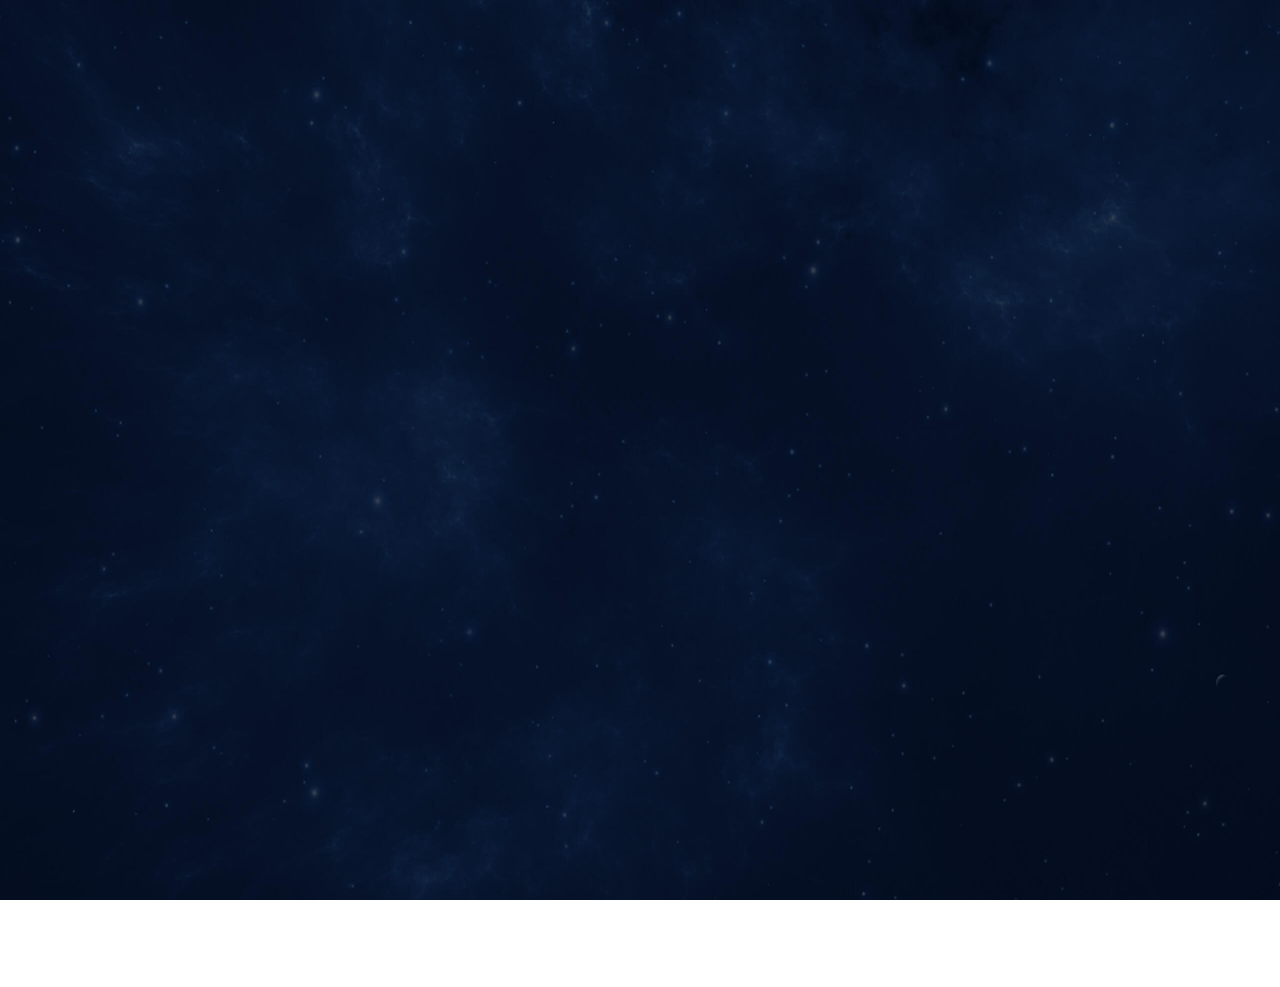
==== index.html @ 3a85df81 "Add files via upload" ====
﻿<!DOCTYPE html PUBLIC "-//W3C//DTD XHTML 1.0 Transitional//EN" "http://www.w3.org/TR/xhtml1/DTD/xhtml1-transitional.dtd">
<html>
<head>
<meta http-equiv="Content-Type" content="text/html; charset=utf-8" />
<meta http-equiv="Access-Control-Allow-Origin" content="*" />
<meta name="viewport" content="initial-scale=1.0, user-scalable=no, width=device-width">
<title>薅羊毛BI</title>
<link rel="shortcut icon" href="https://rawcdn.githack.com/popzoo/pop/9d4121eed5cbb035e55203b8a9e56a73dcf2e6bf/images/favicon.ico"> 
<link rel="stylesheet" type="text/css" href="css/reset.css" />
<link rel="stylesheet" type="text/css" href="css/scanboard.css" />
<link rel="stylesheet" type="text/css" href="css/animsition.css" />
<link rel="stylesheet" type="text/css" href="css/jquery.shCircleLoader.css" />
<script type="text/javascript" src="js/jquery.min.js"></script>
<script type="text/javascript" src="js/jquery.shCircleLoader-min.js"></script>
</head>
<body>
	<div id="loader"></div>
	<script type="text/javascript">
		$('#loader').shCircleLoader({color: "#00deff"});
	</script>
	<!--Top Start!-->
	<div class="scanboardWp animsition">
		<div id="top">
			<div class="wp clearfix">
				<div class="left pageTit">
					<!-- <a class="summaryBtn">薅羊毛数据BI</a> -->
				</div>
				<div class="center topLogo">
					<a href="#"><img src="images/logo.gif"></a>
				</div>
				<div class="right topBar">
					<div class="topTime">时间加载中...</div>
					<div class="clearfix">
						<a href="https://lvlanxing.coding.me/pop/" target="_blank" class="signOut fr">火力节点(国内版)</a>
						<div class="company fr">
							<h3>羊毛目录</h3>
							<div class="dropdown">
        						<a href="https://popzoo.github.io/zoo/" target="_blank">时光轴</a>
        						<a href="https://popzoo.github.io/barrage/" target="_blank">云弹幕</a>
        						<a href="https://popzoo.github.io/pop/fireroom.html" target="_blank">火力房</a>
        						<a href="https://popzoo.github.io/pop/giftshow.html" target="_blank">礼物秀</a>
        						<a href="https://popzoo.github.io/pop/motorcade.html" target="_blank">车队展</a>
        						<a href="https://github.com/wolf-scream/FirePowerSeek" target="_blank">GitHub</a>
        						<a href="https://greasyfork.org/zh-CN/scripts/389379" target="_blank">GreaseFork</a>
							</div>
						</div>
					</div>
				</div>
			</div>
		</div>
		<!--Top End!-->
		<!--Main Start!-->
		<div id="main" class="wp clearfix">
			<div class="left">
				<!--今日运单数量-->
				<div class="item waybill">
					<div class="itemTit">
						<span class="border-yellow">用户比例分析</span>
					</div>
					<div class="itemCon itembg">
						<div class="progress" id="today_user_progress" progress="100%">
							<h3 class="clearfix"><span>今日用户量/昨日总用户</span><i id="today_user_num">0人</i></h3>
							<div class="progressBar">
								<span></span>
							</div>
							<h4>0%</h4>
						</div>
						<div class="progress" id="today_danmu_progress" progress="100%">
							<h3 class="clearfix"><span>云弹幕用户/昨日总用户</span><i id="total_self_danmu">0人</i></h3>
							<div class="progressBar">
								<span></span>
							</div>
							<h4>0%</h4>
						</div>
						<div class="progress" id="today_fire_progress" progress="100%">
							<h3 class="clearfix"><span>开火IP数/今日总IP数</span><i id="today_fire_num">0个</i></h3>
							<div class="progressBar">
								<span></span>
							</div>
							<h4>0%</h4>
						</div>							
					</div>
				</div>

				<!--各阶段平均用时统计-->
				<div class="item">
					<div class="itemTit">
						<span class="border-green">昨日数据统计</span>
					</div>
					<div class="itemCon">
						<ul class="listStyle">
<!-- 							<li class="clearfix">
								<span>昨日总用户数</span>
								<span><strong id="lastday_user_num">0</strong>人</span>
							</li> -->
							<li class="clearfix">
								<span>昨日总跳转数</span>
								<span><strong id="lastday_jump_num">0</strong>次</span>
							</li>
							<li class="clearfix">
								<span>昨日总弹幕量</span>
								<span><strong id="lastday_danmu_num">0</strong>条</span>
							</li>
							<li class="clearfix">
								<span>昨日总火力数</span>
								<span><strong id="lastday_fire_num">0</strong>个</span>
							</li>
							<li class="clearfix">
								<span>昨日总抽奖数</span>
								<span><strong id="lastday_welfare_num">0</strong>次</span>
							</li>
							<li class="clearfix">
								<span>昨日总丸子数</span>
								<span><strong id="lastday_fishball_num">0</strong>丸</span>
							</li>
							<li class="clearfix">
								<span>昨日总红包数</span>
								<span><strong id="lastday_cash_num">0</strong>元</span>
							</li>							
						</ul>
					</div>
				</div>

				<!--人员信息-->
				<div class="item">
					<div class="itemTit">
						<span class="border-blue">羊毛网站统计</span>
					</div>
					<div class="itemCon itembg">
						<ul class="listStyle">
							<li class="clearfix">
								<span>今日IP：<strong id='web_today_ip'>0</strong>个</span>
								<span>今日PV：<strong id='web_today_pv'>0</strong>页</span>
								<span>昨日IP：<strong id='web_yesterday_ip'>0</strong>个</span>
								<span>昨日PV：<strong id='web_yesterday_pv'>0</strong>页</span>
								<span>AI延迟：<strong id='robot_delay_time'>-</strong></span>
								<span>GitHub：<strong id='github_delay_time'>-</strong></span>
							</li>
						</ul>
					</div>
				</div>
			</div>

			<div class="center">
				<div class="centerWp">
					<!--中间大地图-->
					<div class="mapContainer">
						<div class="btnLayer">
<!-- 							<div class="search">
								<div class="searchInner">
									<a href="javascript:;" class="searchBtn"><span class="icoSearch"></span></a>
									<form class="searchForm">
										<button class="icoSearch"></button>
										<input type="text" name="" placeholder="请搜索车辆">
									</form>
								</div>
							</div> -->
							<a class="search"><span class="icoStat"></span></a>
							<a class="infoBtn"><span class="icoCar"></span></a>
						</div>
						<div id="myMap" class="item"></div>
					</div>
					
					<!--月运单量统计图-->
					<div class="billChart">
						<div class="itemTit">
							<span class="border-green">火力时段分布图<small>(今日VS昨日)</small></span>
						</div>
						<div id="myChart1"></div>
					</div>
				</div>
			</div>

			<div class="right">
				<!--总计运单数-->
				<div class="item total itembg">
					<div class="itemTit">
						<span class="border-yellow">今日跳转数VS今日弹幕量</span>
					</div>
					<div class="itemCon">
						<div class="totalNum">
							<strong>🌐</strong><strong id="totalNum" total="10000">0</strong><span>次</span><br>
							<strong>💭</strong><strong id="totalDanmu" total="10000">0</strong><span>条</span>
						</div>
						<!-- <div class="totalNum"><strong id="totalNum" total="18082">0</strong><span>条</span></div> -->
					</div>
				</div>

				<!--今日信息统计-->
				<div class="item basicInfo">
					<div class="itemTit">
						<span class="border-green">今日实时统计</span>
					</div>
					<div class="itemCon itembg">
						<div class="infoPie">
							<ul class="clearfix">
								<li class="color-yellow">
									<span class="border-yellow" id="indicator1" total="10">0</span>
									<p>今日用户量</p>
								</li>
								<li class="color-green">
									<span class="border-green" id="indicator2" total="10">0</span>
									<p>火力节点数</p>
								</li>
								<li class="color-blue">
									<span class="border-blue" id="indicator3" total="10">0</span>
									<p>抽奖节点数</p>
								</li>
							</ul>
							<div id="indicatorContainer"></div>
						</div>
					</div>
				</div>

				<!--共享信息轮播-->
				<div class="item billState">
					<div class="itemTit">
						<span class="border-green">贡献节点信息</span>
					</div>
					<div class="itemCon">
						<div class="StateBox">
							<div class="StateTit">
								<span>贡献者尊名</span>
								<span>共享时间</span>
								<span>直播间号</span>
							</div>
							<div id="FontScroll">
<!-- 							<ul>
									<li>
										<div class="fontInner clearfix">
											<span>ZC1712120023</span>
											<span>2小时15分</span>
											<span>
												<div class="progress" progress="78%">
													<div class="progressBar">
														<span></span>
													</div>
													<h3><i><h4></h4></i></h3>
												</div>
											</span>
										</div>
									</li>
								</ul> -->
							</div>
						</div>
					</div>
				</div>
			</div>
		</div>
		<!--Main End!-->
	</div>

	<div class="filterbg"></div>
	<div class="popup">
		<a href="javascript:;" class="popupClose"></a>
		<div class="summary">
			<div class="summaryTop">
				<div id="summaryPie1" class="summaryPie"></div>
				<div id="summaryPie2" class="summaryPie"></div>
				<div id="summaryPie3" class="summaryPie"></div>
			</div>
			<div class="summaryBottom">
				<div id="summaryBar1" class="summaryBar"></div>
				<div id="summaryBar2" class="summaryBar"></div>
				<div id="summaryBar3" class="summaryBar"></div>
			</div>
		</div>
	</div>
	<div class="carInfo">
		<a href="javascript:;" class="carClose"></a>
		<div class="infoBox">
			<p class="monthlyHeader">薅羊毛周期统计</p>
			<div class="infoTop" id="trendChart"></div>
		</div>
	</div>	
	<canvas id="canvas" style="position: absolute;top: 0;left: 0;"></canvas>
	<div style="display: none;">
		<script type="text/javascript">var cnzz_protocol = (("https:" == document.location.protocol) ? "https://" : "http://");document.write(unescape("%3Cspan id='cnzz_stat_icon_1278051049'%3E%3C/span%3E%3Cscript src='" + cnzz_protocol + "s4.cnzz.com/z_stat.php%3Fid%3D1278051049%26online%3D1%26show%3Dline' type='text/javascript'%3E%3C/script%3E"));</script>		
		<script type="text/javascript">var cnzz_protocol = (("https:" == document.location.protocol) ? "https://" : "http://");document.write(unescape("%3Cspan id='cnzz_stat_icon_1278115154'%3E%3C/span%3E%3Cscript src='" + cnzz_protocol + "v1.cnzz.com/z_stat.php%3Fid%3D1278115154%26online%3D1%26show%3Dline' type='text/javascript'%3E%3C/script%3E"));</script>
		<script type="text/javascript">var cnzz_protocol = (("https:" == document.location.protocol) ? "https://" : "http://");document.write(unescape("%3Cspan id='cnzz_stat_icon_1278032070'%3E%3C/span%3E%3Cscript src='" + cnzz_protocol + "v1.cnzz.com/z_stat.php%3Fid%3D1278032070%26online%3D1%26show%3Dline' type='text/javascript'%3E%3C/script%3E"));</script>
	</div>
</body>
<!-- <script type="text/javascript" src="js/bg.js"></script>
<script type="text/javascript" src="js/cos-js-sdk-v5.min.js"></script>
<script type="text/javascript" src="js/scanboard.js"></script>
<script type="text/javascript" src="js/secScanBoard.js"></script>
<script type="text/javascript" src="js/fontscroll.js"></script>
<script type="text/javascript" src="js/jquery.animsition.js"></script>
<script type="text/javascript" src="js/jquery.nicescroll.js"></script>
<script type="text/javascript" src="js/echarts.min.js"></script> -->
<script type="text/javascript" src="https://coding.net/u/lvlanxing/p/dataview/git/raw/master/js/bg.js"></script>
<script type="text/javascript" src="https://coding.net/u/lvlanxing/p/dataview/git/raw/master/js/cos-js-sdk-v5.min.js"></script>
<script type="text/javascript" src="https://coding.net/u/lvlanxing/p/dataview/git/raw/master/js/secScanBoard.js"></script>
<script type="text/javascript" src="https://coding.net/u/lvlanxing/p/dataview/git/raw/master/js/fontscroll.js"></script>
<script type="text/javascript" src="https://coding.net/u/lvlanxing/p/dataview/git/raw/master/js/jquery.animsition.js"></script>
<script type="text/javascript" src="https://coding.net/u/lvlanxing/p/dataview/git/raw/master/js/jquery.nicescroll.js"></script>
<script type="text/javascript" src="https://coding.net/u/lvlanxing/p/dataview/git/raw/master/js/echarts.min.js"></script>
</html>
---- css/scanboard.css ----
@font-face {
    font-family: 'tapeworm';
    src: url('../fonts/tapeworm.eot');
    src: url('../fonts/tapeworm.eot?#iefix') format('embedded-opentype'),
         url('../fonts/tapeworm.ttf') format('truetype'),
         url('../fonts/tapeworm.svg#tapewormregular') format('svg');
    font-weight: normal;
    font-style: normal;
}
html,body{
	height: 100%;
	overflow: hidden;
}
body{
	background: url(../images/bg.jpg);
	background-size: 100% 100%;
}
#loader{
	width: 80px;
	height: 80px;
	position: absolute;
	top: 50%;
	left: 50%;
	margin: -40px 0 0 -40px;
	z-index: 1000;
}
.scanboardWp{
	height: 100%;
	position: relative;
	z-index: 11;
}
.color-yellow{
	color: #ffd220 !important;
}
.color-green{
	color: #32ffc7 !important;
}
.color-blue{
	color: #1eb6fe !important;
}
.color-red{
	color: #ff0e0d !important;
}
.border-yellow{
	border-color: #ffd220 !important;
}
.border-green{
	border-color: #32ffc7 !important;
}
.border-blue{
	border-color: #1eb6fe !important;
}
.border-red{
	border-color: #ff0e0d !important;
}
.bg-yellow{
	background-color: #ffd220 !important;
}
.bg-green{
	background-color: #32ffc7 !important;
}
.bg-blue{
	background-color: #1eb6fe !important;
}
.bg-red{
	background-color: #ff0e0d !important;
}
.wp{
	width: 94%;
	margin: 0 auto;
	height: 100%;
}
.left{
	float: left;
	width: 20%;
}
.center{
	float: left;
	width: 56%;
}
.right{
	float: right;
	width: 24%;
}

#top{
	height: 8%;
	border-bottom: 1px solid #162c52;
}
#top .pageTit{
	height: 100%;
	position: relative;
}
#top .pageTit a{
	display: block;
	width: 50%;
	height: 44px;
	background: url(../images/titBg.png);
	background-size: 100% 100%;
	line-height: 44px;
	text-align: center;
	font-size: 18px;
	color: #00deff;
	position: absolute;
	top: 50%;
	margin-top: -22px;
}
#top .topLogo{
	height: 100%;
	text-align: center;
}
#top .topLogo img{
	height: 90%;
	width: auto;
}
#top .topBar{
	height: 100%;
}
#top .topBar .topTime{
	padding-top: 18px;
	color: #fff;
	text-align: right;
}
#top .topBar .company{
	position: relative;
}
#top .topBar .company h3{
	text-align: right;
	color: #02b6d4;
	height: 28px;
	line-height: 28px;
	font-size: 16px;
	padding: 0 15px 0 28px;
	cursor: pointer;
	position: relative;
}
#top .topBar .company h3:before{
	display: block;
	content: "";
	width: 20px;
	height: 20px;
	background: url(../images/s_ico1.png) no-repeat;
	background-size: 100% 100%;
	position: absolute;
	left: 0;
	top: 3px;
}
#top .topBar .company h3:after{
	display: block;
	content: "";
	width: 7px;
	height: 4px;
	background: url(../images/s_ico2.png) no-repeat;
	position: absolute;
	right: 0;
	top: 10px;
}
#top .topBar .company .dropdown{
	position: absolute;
	top: 28px;
	right: -10px;
	padding: 6px 10px;
	background: #00deff;
	border-radius: 6px;
	min-width: 100px;
	display: none;
}
#top .topBar .company:hover .dropdown{
	display: block;
}
#top .topBar .company .dropdown a{
	display: block;
	text-align: center;
	line-height: 24px;
	margin: 4px 0;
}


#main{
	padding-top: 30px;
}

.item{
	margin-bottom: 24px;
	background-color: #222;
	background-color: rgba(0,0,0,0.3);border-radius: 8px;
}
.itemTit{
	padding: 12px 30px;
	border-bottom: 1px solid #1e5b6b;
}
.itemTit span{
	display: block;
	height: 20px;
	line-height: 20px;
	border-left: 5px solid transparent;
	font-size: 18px;
	color: #fff;
	padding-left: 8px;
}
.itemTit span small{
	margin-left: 4px;
}
.itemCon{
	padding: 12px 30px;
}
.itembg{
	background-image: url(../images/gz.png);
	background-repeat: repeat
}


.waybill .progress{
	margin-bottom: 8px;
}
.waybill .progress h3{
	line-height: 36px;
	color: #fff;
}
.waybill .progress h3 span{
	float: left;
	font-size: 16px;
}
.waybill .progress h3 i{
	float: right;
	font-style: normal;
}
.waybill .progressBar{
	height: 6px;
	background: #fff;
	background: rgba(255,255,255,0.5);
}
.waybill .progressBar span{
	display: block;
	height: 6px;
	width: 0;
}
.waybill .progress h4{
	line-height: 24px;
	color: #fff;
}

.listStyle li span{
	float: left;
	width: 50%;
	color: #fff;
	font-size: 15px;
	height: 32px;
	line-height: 32px;
}
.listStyle li span strong{
	font-weight: normal;
	color: #45c6c8;
	margin-right: 4px;
}

.centerWp{
	width: 94%;
	margin: 0 auto;
}

#myMap{
	height: 480px;
}
#myMap .amap-info-content{
	background: #00deff;
	border-radius: 8px;
	box-shadow: none;
	border: none;
	padding: 15px 25px 15px 15px;
}
#myMap .amap-info-sharp{
	display: none;
}
#myMap .amap-info-close{
	/* background: url(../images/s_ico5.png); */
	color: #fff;
}

.billChart .itemTit{
	border: none;
	padding-left: 5px;
}
#myChart1{
	height: 220px;
}
.total{
	padding: 8px 0;
}
.total .itemTit{
	border: none;
}
.total .totalNum{
	color: #00deff;
	font-family: 'tapeworm';
	margin-top: -7px;
}
.total .totalNum strong{
	/*font-size: 48px;*/
	font-size: 40px;
	margin-right: 12px;
	line-height: 50px;
	vertical-align: top;
}
.total .totalNum span{
	font-size: 20px;
	/*line-height: 90px;*/
	vertical-align: bottom;
}

.infoPie ul li{
	float: left;
	width: 33%;
}
.infoPie ul li span{
	display: block;
	width: 68px;
	height: 68px;
	margin: 16px auto;
	border: 2px solid transparent;
	text-align: center;
	line-height: 72px;
	font-size: 24px;
	border-radius: 100%;
}
.infoPie ul li p{
	text-align: center;
	font-size: 16px;
	padding-bottom: 8px;
}
.billState .StateTit{
	height: 37px;
	border-bottom: 1px dashed #404040;
}
.billState .StateBox span{
	float: left;
	width: 33%;
	height: 37px;
	line-height: 37px;
	color: #fff;
	overflow: hidden;
	text-overflow:ellipsis
}
.billState .StateBox span:nth-child(1){
	width: 34%;
}
.billState .StateBox span:nth-child(2){
	width: 33%;
}
.billState .StateBox span:nth-child(3){
	width: 33%;
}
.billState .StateBox .fontInner{
	border-bottom: 1px dashed #404040;
}
.billState .progress{
	height: 6px;
	position: relative;
	padding-right: 50px;
	margin-top: 15px;
}
.billState .progress .progressBar{
	height: 6px;
	background: rgba(255,255,255,0.5);
}
.billState .progress .progressBar span{
	display: block;
	height: 6px;
	width: 0;
}
.billState .progress h3{
	position: absolute;
	height: 20px;
	width: 40px;
	line-height: 20px;
	top: -7px;
	right: 0;
}
.billState .progress h3 i{
	font-style: normal;
}
#FontScroll{
	height: 228px;
	overflow: hidden;
}

/*BI弹窗*/
.filterbg{
	width: 100%;
	height: 100%;
	background: rgba(30,182,254,0.5);
	position: absolute;
	top: 0;
	left: 0;
	z-index: 998;
	display: none;
}
.popup{
	width: 0;
	height: 0;
	background: #061f3e;
	position: absolute;
	top: 50%;
	left: 50%;
	z-index: 999;
	border-radius: 8px;
	display: none;
	-webkit-transform: translate(-50%,-50%);
	-moz-transform: translate(-50%,-50%);
	-ms-transform: translate(-50%,-50%);
	-o-transform: translate(-50%,-50%);
	transform: translate(-50%,-50%);
}
.popup .popupClose{
	display: block;
	width: 44px;
	height: 44px;
	background: url(../images/s_ico3.png);
	background-size: 100 100%;
	position: absolute;
	top: -22px;
	right: -22px;
	display: none;
	transition: 0.3s;
}
.popup .popupClose:hover{
	transform: rotate(180deg);
}
.summary{
	width: 96%;
	height: 92%;
	margin: 2% auto;
	display: none;
}
.summary .summaryTop{
	height: 50%;
}
.summary .summaryBottom{
	height: 50%;
}
/*.summaryTit{
	height: 12%;
	text-align: center;
}
.summaryTit img{
	height: 100%;
	max-height: 68px;
	width: auto;
}*/
.summaryPie{
	height: 100%;
	float: left;
	width: 33%;
}
.summaryBar{
	height: 100%;
	float: left;
	width: 33%;
}
/*#summaryBar{
	height: 80%;
}
*/
/*.summaryLine{
	float: left;
	width: 60%;
	height: 100%;
}
#summaryLine{
	height: 80%;
}
*/


@media screen and (max-width: 1919px) and (min-width: 1680px){
	#top .pageTit a{
		height: 40px;
		line-height: 40px;
		font-size: 16px;
		margin-top: -20px;
		width: 52%;
	}
	#top .topBar .topTime{
		padding-top: 16px;
	}
	#top .topBar .company h3{
		height: 26px;
		line-height: 26px;
		font-size: 16px;
	}
	#top .topBar .company .dropdown{
		top: 26px;
	}

	#main{
		padding-top: 28px;
	}

	.item{
		margin-bottom: 20px;
	}
	.itemTit{
		padding: 10px 30px;
	}
	.itemTit span{
		height: 20px;
		line-height: 20px;
		border-left: 4px solid transparent;
		font-size: 17px;
	}
	.itemCon{
		padding: 10px 26px;
	}
	.waybill .progress{
		margin-bottom: 8px;
	}
	.waybill .progress h3{
		line-height: 34px;
	}
	.waybill .progress h3 span{
		float: left;
	}
	.waybill .progress h4{
		line-height: 22px;
	}

	.listStyle li span{
		font-size: 15px;
		height: 32px;
		line-height: 32px;
	}
	#myMap{
		height: 440px;
	}
	#myMap .amap-info-content{
		background: #00deff;
		border-radius: 8px;
		box-shadow: none;
		border: none;
		padding: 15px 25px 15px 15px;
	}
	#myChart1{
		height: 220px;
	}
	.total{
		padding: 8px 0;
	}
	.total .totalNum strong{
		/*font-size: 44px;*/
		font-size: 38px;
		line-height: 47px;
	}
	.total .totalNum span{
		font-size: 18px;
		/*line-height: 84px;*/
	}

	.infoPie ul li span{
		width: 68px;
		height: 68px;
		margin: 12px auto;
		border: 2px solid transparent;
		line-height: 72px;
		font-size: 24px;
	}
	.infoPie ul li p{
		font-size: 16px;
		padding-bottom: 8px;
	}
	.billState .StateTit{
		height: 37px;
	}
	.billState .StateBox span{
		height: 37px;
		line-height: 37px;
	}
	.billState .StateBox span:nth-child(1){
		width: 34%;
	}
	.billState .StateBox span:nth-child(2){
		width: 33%;
	}
	.billState .StateBox span:nth-child(3){
		width: 33%;
	}
	.billState .progress{
		margin-top: 15px;
	}
	.billState .progress h3{
		height: 20px;
		line-height: 20px;
		top: -7px;
	}
	#FontScroll{
		height: 228px;
	}

	.popup .popupClose{
		width: 40px;
		height: 40px;
		top: -20px;
		right: -20px;
		background-size: 100% 100%;
	}
}

@media screen and (max-width: 1679px) and (min-width: 1440px){
	#top .pageTit a{
		height: 36px;
		line-height: 36px;
		font-size: 15px;
		margin-top: -18px;
		width: 54%;
	}
	#top .topBar .topTime{
		padding-top: 10px;
	}
	#top .topBar .company h3{
		height: 24px;
		line-height: 24px;
		font-size: 15px;
	}
	#top .topBar .company h3:before{
		width: 18px;
		height: 18px;
		top: 2px;
	}
	#top .topBar .company .dropdown{
		top: 24px;
	}

	#main{
		padding-top: 16px;
	}

	.item{
		margin-bottom: 14px;
	}
	.itemTit{
		padding: 6px 24px;
	}
	.itemTit span{
		height: 18px;
		line-height: 18px;
		border-left: 4px solid transparent;
		font-size: 16px;
	}
	.itemCon{
		padding: 6px 22px;
	}
	.waybill .progress{
		margin-bottom: 4px;
	}
	.waybill .progress h3{
		line-height: 30px;
	}
	.waybill .progress h3 span{
		font-size: 14px;
	}
	.waybill .progress h4{
		line-height: 20px;
	}

	.listStyle li span{
		font-size: 15px;
		height: 28px;
		line-height: 28px;
	}
	#myMap{
		height: 360px;
	}
	#myMap .amap-info-content{
		background: #00deff;
		border-radius: 8px;
		box-shadow: none;
		border: none;
		padding: 15px 25px 15px 15px;
	}
	#myChart1{
		height: 188px;
	}
	.total{
		padding: 8px 0;
	}
	.total .totalNum strong{
		/*font-size: 40px;*/
		font-size: 32px;
		line-height: 40px;
	}
	.total .totalNum span{
		font-size: 17px;
		/*line-height: 80px;*/
	}

	.infoPie ul li span{
		width: 60px;
		height: 60px;
		margin: 10px auto;
		border: 2px solid transparent;
		line-height: 64px;
		font-size: 22px;
	}
	.infoPie ul li p{
		font-size: 15px;
		padding-bottom: 8px;
	}
	.billState .StateTit{
		height: 37px;
	}
	.billState .StateBox span{
		height: 37px;
		line-height: 37px;
	}
	.billState .StateBox span:nth-child(1){
		width: 34%;
	}
	.billState .StateBox span:nth-child(2){
		width: 33%;
	}
	.billState .StateBox span:nth-child(3){
		width: 33%;
	}
	.billState .progress{
		margin-top: 15px;
	}
	.billState .progress h3{
		height: 20px;
		line-height: 20px;
		top: -7px;
	}
	#FontScroll{
		height: 190px;
	}
	.popup .popupClose{
		width: 36px;
		height: 36px;
		top: -18px;
		right: -18px;
		background-size: 100% 100%;
	}
}

@media screen and (max-width: 1439px) and (min-width: 1366px){
	#top .pageTit a{
		height: 30px;
		line-height: 30px;
		font-size: 14px;
		margin-top: -15px;
		width: 56%;
	}
	#top .topBar .topTime{
		padding-top: 4px;
		font-size: 12px;
	}
	#top .topBar .company h3{
		height: 22px;
		line-height: 22px;
		font-size: 14px;
	}
	#top .topBar .company h3:before{
		width: 18px;
		height: 18px;
		top: 2px;
	}
	#top .topBar .company .dropdown{
		top: 22px;
	}

	#main{
		padding-top: 14px;
	}

	.item{
		margin-bottom: 12px;
	}
	.itemTit{
		padding: 4px 22px;
	}
	.itemTit span{
		height: 18px;
		line-height: 18px;
		border-left: 4px solid transparent;
		font-size: 14px;
	}
	.itemCon{
		padding: 4px 20px;
	}
	.waybill .progress{
		margin-bottom: 2px;
	}
	.waybill .progress h3{
		line-height: 28px;
	}
	.waybill .progress h3 span{
		font-size: 14px;
	}
	.waybill .progress h4{
		line-height: 18px;
	}

	.listStyle li span{
		font-size: 12px;
		height: 22px;
		line-height: 22px;
	}
	#myMap{
		height: 288px;
	}
	#myMap .amap-info-content{
		background: #00deff;
		border-radius: 8px;
		box-shadow: none;
		border: none;
		padding: 15px 25px 15px 15px;
	}
	#myMap .amap-icon img{
		width: 24px;
	}
	#myChart1{
		height: 160px;
	}
	.total{
		padding: 8px 0;
	}
	.total .totalNum strong{
		/*font-size: 36px;*/
		font-size: 30px;
		line-height: 37px;
	}
	.total .totalNum span{
		font-size: 16px;
		/*line-height: 76px;*/
	}

	.infoPie ul li span{
		width: 56px;
		height: 56px;
		margin: 10px auto;
		border: 2px solid transparent;
		line-height: 60px;
		font-size: 20px;
	}
	.infoPie ul li p{
		font-size: 14px;
		padding-bottom: 8px;
	}
	.billState .StateTit{
		height: 31px;
	}
	.billState .StateBox span{
		height: 31px;
		line-height: 31px;
		font-size: 12px;
	}
	.billState .StateBox span:nth-child(1){
		width: 34%;
	}
	.billState .StateBox span:nth-child(2){
		width: 33%;
	}
	.billState .StateBox span:nth-child(3){
		width: 33%;
	}
	.billState .progress{
		margin-top: 12px;
	}
	.billState .progress h3{
		height: 20px;
		line-height: 20px;
		top: -7px;
	}
	#FontScroll{
		height: 128px;
	}
	.popup .popupClose{
		width: 32px;
		height: 32px;
		top: -16px;
		right: -16px;
		background-size: 100%
	}
}

@media screen and (max-width: 1365px) {
	.left{
		width: 24%;
	}
	.center{
		width: 48%;
	}
	.right{
		width: 28%;
	}
	#top .pageTit a{
		height: 30px;
		line-height: 30px;
		font-size: 12px;
		margin-top: -15px;
		width: 60%;
	}
	#top .topBar .topTime{
		padding-top: 4px;
		font-size: 12px;
	}
	#top .topBar .company h3{
		height: 22px;
		line-height: 22px;
		font-size: 14px;
	}
	#top .topBar .company h3:before{
		width: 18px;
		height: 18px;
		top: 2px;
	}
	#top .topBar .company .dropdown{
		top: 22px;
	}

	#main{
		padding-top: 14px;
	}

	.item{
		margin-bottom: 12px;
	}
	.itemTit{
		padding: 4px 22px;
	}
	.itemTit span{
		height: 18px;
		line-height: 18px;
		border-left: 4px solid transparent;
		font-size: 14px;
	}
	.itemCon{
		padding: 4px 20px;
	}
	.waybill .progress{
		margin-bottom: 2px;
	}
	.waybill .progress h3{
		line-height: 28px;
	}
	.waybill .progress h3 span{
		font-size: 14px;
	}
	.waybill .progress h4{
		line-height: 18px;
	}

	.listStyle li span{
		font-size: 12px;
		height: 22px;
		line-height: 22px;
	}
	#myMap{
		height: 288px;
	}
	#myMap .amap-info-content{
		background: #00deff;
		border-radius: 8px;
		box-shadow: none;
		border: none;
		padding: 15px 25px 15px 15px;
	}
	#myMap .amap-icon img{
		width: 24px;
	}
	#myChart1{
		height: 160px;
	}
	.total{
		padding: 8px 0;
	}
	.total .totalNum strong{
		/*font-size: 36px;*/
		font-size: 30px;
		line-height: 37px;
	}
	.total .totalNum span{
		font-size: 16px;
		/*line-height: 76px;*/
	}

	.infoPie ul li span{
		width: 56px;
		height: 56px;
		margin: 10px auto;
		border: 2px solid transparent;
		line-height: 60px;
		font-size: 20px;
	}
	.infoPie ul li p{
		font-size: 14px;
		padding-bottom: 8px;
	}
	.billState .StateTit{
		height: 31px;
	}
	.billState .StateBox span{
		height: 31px;
		line-height: 31px;
		font-size: 12px;
	}
	.billState .StateBox span:nth-child(1){
		width: 34%;
	}
	.billState .StateBox span:nth-child(2){
		width: 33%;
	}
	.billState .StateBox span:nth-child(3){
		width: 33%;
	}
	.billState .progress{
		margin-top: 12px;
	}
	.billState .progress h3{
		height: 20px;
		line-height: 20px;
		top: -7px;
	}
	#FontScroll{
		height: 128px;
	}
	.popup .popupClose{
		width: 32px;
		height: 32px;
		top: -16px;
		right: -16px;
		background-size: 100%
	}
}




/*************************************
	   --2018-01-23增加样式--
*************************************/
.signOut{
	height: 22px;
	padding: 0 10px;
	border: 1px solid #02b6d4;
	border-radius: 14px;
	color: #02b6d4;
	text-align: center;
	line-height: 22px;
	margin-left: 16px;
	margin-top: 2px;
}
.signOut:hover{
	background: #02b6d4;
	color: #fff;
}
.mapContainer{
	position: relative;
}
#myMap{
	z-index: 11;
}
.btnLayer{
	width: 48px;
	height: 116px;
	position: absolute;
	top: 30px;
	right: 22px;
	z-index: 13;
}
.btnLayer a{
	display: block;
	width: 48px;
	height: 48px;
}
.btnLayer .search{
	position: relative;
	margin-bottom: 20px;
}
.btnLayer a.search{
	background: rgba(0,222,255,0.2);
	border-radius: 100%;
}
.btnLayer .icoStat{
	display: block;
	width: 24px;
	height: 24px;
	background: url(../images/s_ico9.png);
	position: relative;
	top: 12px;
	left: 12px;
}
.btnLayer a.infoBtn{
	background: rgba(0,222,255,0.2);
	border-radius: 100%;
}
.btnLayer .icoCar{
	display: block;
	width: 24px;
	height: 24px;
	background: url(../images/s_ico8.png);
	position: relative;
	top: 12px;
	left: 12px;
}
.carInfo{
	width: 0;
	height: 0;
	background: #061f3e;
	position: absolute;
	top: 50%;
	left: 50%;
	z-index: 999;
	border-radius: 8px;
	display: none;
	-webkit-transform: translate(-50%,-50%);
	-moz-transform: translate(-50%,-50%);
	-ms-transform: translate(-50%,-50%);
	-o-transform: translate(-50%,-50%);
	transform: translate(-50%,-50%);
}
.carInfo .carClose{
	display: block;
	width: 44px;
	height: 44px;
	background: url(../images/s_ico3.png);
	background-size: 100% 100%;
	position: absolute;
	top: -22px;
	right: -22px;
	display: none;
	transition: 0.3s;
}
.carInfo .carClose:hover{
	transform: rotate(180deg);
}
.infoBox{
	text-align: center;
	height: 100%;
	display: none;
}
.infoBox .infoTop{
	margin: 0 auto 0;
	height: 90%;
	width: 90%;
	position: relative;	
}
.monthlyHeader{
	margin-top: 10px;
	font-size: 22px;
	color: cyan;
}
/*.infoBox p{
	margin-top: 10px;
	font-size: 24px;
	color: cyan;
}*/
/*.infoBar{
	float: left;
	height: 100%;
	width: 100%;
	position: relative;
}*/
/*.infoTop{
	float: left;
	height: 100%;
	width: 100%;
	position: absolute;
}*/
/*.infoBox .infoTop .infoTit{
	height: 40%;
	text-align: center;
	position: relative;
	top: 30%;
}
.infoBox .infoTop .infoTit img{
	height: 100%;
	max-height: 68px;
	width: auto;
}
.infoBox .infoMain{
	height: 76%;
	width: 90%;
	margin: 0 auto;
}
.infoBox .infoLeft{
	width: 22.4%;
	height: 100%;
	box-sizing: border-box;
	padding-top: 54px;
	padding-right: 10px;
	position: relative;
	border-right: 1px solid #13284d;
}
.infoBox .infoLeft .topSearch{
	width: 80%;
	height: 36px;
	position: absolute;
	top: 0;
	left: 0;
	box-sizing: border-box;
	padding: 0 18px;
	background: rgba(0,222,255,0.2);
	border-radius: 18px;
}
.infoBox .infoLeft .topSearch form{
	height: 20px;
	padding: 8px 10px 8px 30px;
	position: relative;
}
.infoBox .infoLeft .topSearch button{
	display: block;
	width: 20px;
	height: 20px;
	background: url(../images/s_ico8.png);
	background-size: 100%;
	position: absolute;
	top: 8px;
	left: 0;
}
.infoBox .infoLeft .topSearch input{
	display: block;
	width: 100%;
	height: 20px;
	line-height: 20px;
	color: #00ddfe;
}
.infoBox .infoLeft .topSearch input:-moz-placeholder {
    color: #00ddfe; opacity:1; 
}

.infoBox .infoLeft .topSearch input::-moz-placeholder {
    color: #00ddfe;opacity:1;
}

.infoBox .infoLeft .topSearch input:-ms-input-placeholder{
    color: #00ddfe;opacity:1;
}

.infoBox .infoLeft .topSearch input::-webkit-input-placeholder{
    color: #00ddfe;opacity:1;
}

.infoBox .infoLeft .carState{
	height: 100%;
	padding-top: 36px;
	box-sizing: border-box;
	position: relative;
}
.infoBox .infoLeft .carState h3{
	width: 80%;
	height: 35px;
	line-height: 35px;
	border-bottom: 1px dashed #404040;
	position: absolute;
	top: 0;
	left: 0;
	box-sizing: border-box;
	padding: 0 8px;
}
.infoBox .infoLeft .carState h3 span{
	width: 50%;
	height: 35px;
	overflow: hidden;
	text-overflow: ellipsis;
	color: #808080;
}
.infoBox .infoLeft .carState h3 span:last-child{
	text-align: right;
}
.infoBox .infoLeft .carState ul{
	height: 100%;
	overflow: hidden;
}
.infoBox .infoLeft .carState ul li{
	width: 80%;
	height: 35px;
	line-height: 35px;
	border-bottom: 1px dashed #404040;
	box-sizing: border-box;
	padding: 0 8px;
}
.infoBox .infoLeft .carState ul li p,.infoBox .infoLeft .carState ul li span{
	float: left;
	white-space: nowrap;
	height: 35px;
	overflow: hidden;
	text-overflow: ellipsis;
	color: #00deff;
}
.infoBox .infoLeft .carState ul li p{
	width: 70%;
}
.infoBox .infoLeft .carState ul li span{
	width: 30%;
	text-align: right;
}
.infoBox .infoLeft .carState ul li span.work{
	color: #32ffc7;
}
.infoBox .infoLeft .carState ul li span.nowork{
	color: #ffd220;
}

.infoBox .infoRight{
	width: 77.6%;
	height: 100%;
	box-sizing: border-box;
	border-left: 1px solid #030303;
}
.infoBox .infoRight .rightWp{
	width: 94%;
	margin: 0 auto;
	height: 100%;
}
.infoBox .infoRight .carIntro{
	height: 30%;
	box-sizing: border-box;
	border-bottom: 1px solid #13284d; 
}
.infoBox .infoRight .introBox{
	width: 72%;
	margin-left: 5%;
	height: 90%;
	background: url(../images/infoBg.png);
	background-size: 100% 100%;
}
.infoBox .infoRight .introBox .carImg{
	width: 12%;
	height: 100%;
	margin: 0 8%;
	position: relative;
}
.infoBox .infoRight .introBox .carImg img{
	max-width: : 100%;
	max-height: 64%;
	position: absolute;
	top: 50%;
	left: 50%;
	border-radius: 6px;
	-webkit-transform: translate(-50%,-50%);
	-moz-transform: translate(-50%,-50%);
	-ms-transform: translate(-50%,-50%);
	-o-transform: translate(-50%,-50%);
	transform: translate(-50%,-50%);
}
.infoBox .infoRight .introBox .carText{
	width: 64%;
	position: relative;
	top: 50%;
	-webkit-transform: translateY(-50%);
	-moz-transform: translateY(-50%);
	-ms-transform: translateY(-50%);
	-o-transform: translateY(-50%);
	transform: translateY(-50%);
}
.infoBox .infoRight .introBox .carText p{
	float: left;
	width: 50%;
	height: 28px;
	line-height: 28px;
	overflow: hidden;
	text-overflow: ellipsis;
	color: #fff;
	box-sizing: border-box;
	padding: 0 10px;
}
.infoBox .infoRight .driver{
	width: 18%;
	padding-top: 10px;
}
.infoBox .infoRight .driver .photo{
	width: 100px;
	height: 100px;
	margin: 0 auto;
	border-radius: 100%;
	overflow: hidden;
}
.infoBox .infoRight .driver .photo img{
	width: 100%;
}
.infoBox .infoRight .driver p{
	text-align: center;
	color: #00deff;
	font-size: 16px;
	line-height: 40px;
}

.infoBox .infoRight .timetable{
	height: 70%;
	box-sizing: border-box;
	padding-top:40px;
	border-top: 1px solid #030303;
	position: relative; 
}
.infoBox .infoRight .timetable .topTool{
	height: 28px;
	padding-top: 12px;
	position: absolute;
	width: 100%;
	left: 0;
	top: 0; 
}
.infoBox .infoRight .timetable .tableExplain{
	height: 14px;
	padding-top: 14px;
}
.infoBox .infoRight .timetable .tableExplain .itemExplain{
	height: 14px;
	margin-right: 40px;
}
.infoBox .infoRight .timetable .tableExplain .itemExplain span{
	float: left;
	width: 14px;
	height: 14px;
	margin-right: 6px;
}
.infoBox .infoRight .timetable .tableExplain .itemExplain p{
	float: left;
	color: #fff;
	line-height: 14px;
}
.infoBox .infoRight .timetable .topBtns a{
	float: left;
	height: 26px;
	padding: 0 14px;
	border: 1px solid #00deff;
	border-radius: 14px;
	margin: 0 10px;
	line-height: 26px;
	color: #00deff;
	font-size: 12px;
}
.infoBox .infoRight .timetable .topBtns a:hover{
	background: #00deff;
	color: #fff;
	transition: 0.3s;
}
.infoBox .timetable .tiemWp{
	height: 100%;
	box-sizing: border-box;
	padding: 30px 20% 0 0;
	position: relative;
}
.infoBox .timetable .timeInner{
	height: 100%;
	box-sizing: border-box;
	padding-left: 48px;
	position: relative;

}
.infoBox .timetable .weekList{
	position: absolute;
	width: 48px;
	height: 100%;
	left: 0;
}
.infoBox .timetable .weekList .blank{
	height: 30px;
}
.infoBox .timetable .weekList .weekItem{
	height: 14%;
}
.infoBox .timetable .weekList .weekItem p{
	color: #fff;
	line-height: 1;
	font-size: 12px;
}
.infoBox .timetable .timeBox{
	height: 100%;
	position: relative; 
}
.infoBox .timetable .timeBox .dataContainer{
	height: 100%;
	box-sizing: border-box;
	border-left: 1px solid #9ca6b3;
	border-bottom: 1px solid #9ca6b3;
	position: relative;
	z-index: 5;
}
.infoBox .timetable .timeBox .timeLine{
	width: 1px;
	height: 100%;
	position: absolute;
	top: 0;
	background: #1f3652;
	z-index: 3;
}
.infoBox .timetable .timeBox .timeLine span{
	height: 14px;
	line-height: 14px;
	color: #fff;
	font-size: 12px;
	display: block;
	width: 40px;
	position: absolute;
	bottom: -20px;
	left: 50%;
	margin-left: -20px;
	text-align: center;
}
.infoBox .timetable .timeBox .line1{
	left: 0;
}
.infoBox .timetable .timeBox .line2{
	left: 12.5%;
}
.infoBox .timetable .timeBox .line3{
	left: 25%;
}
.infoBox .timetable .timeBox .line4{
	left: 37.5%;
}
.infoBox .timetable .timeBox .line5{
	left: 50%;
}
.infoBox .timetable .timeBox .line6{
	left: 62.5%;
}
.infoBox .timetable .timeBox .line7{
	left: 75%;
}
.infoBox .timetable .timeBox .line8{
	left: 87.5%;
}
.infoBox .timetable .timeBox .line9{
	left: 100%;
}
.infoBox .timetable .dataBox{
	height: 14%;
}
.infoBox .timetable .space1{
	height: 30%;
}
.infoBox .timetable .space2{
	height: 15%;
}
.infoBox .timetable .space3{
	height: 10%;
}
.infoBox .timetable .dataBox .workTime{
	height: 26%;
	background: #1f3652;
	position: relative;
}
.infoBox .timetable .dataBox .workTime span{
	position: absolute;
	top: 0;
	height: 100%;
	background: #32ffc7;
	cursor: pointer;
}
.infoBox .timetable .dataBox .standard{
	height: 19%;
	background: #1f3652;
	position: relative;
}
.infoBox .timetable .dataBox .standard span{
	position: absolute;
	top: 0;
	height: 100%;
	background: #1dd0fd;
	cursor: pointer;
}
.infoBox .timetable .totalTable{
	box-sizing: border-box;
	height: 100%;
	width: 20%;
	position: absolute;
	top: 0;
	right:0; 
	padding-top: 30px;
}
.infoBox .timetable .totalTable .totalTit{
	height: 20px;
	width: 100%;
	position: absolute;
	top: 16px;
	right: 0;
}
.infoBox .timetable .totalTable span{
	float: left;
	width: 50%;
	height: 100%;
	color: #fff;
	text-align: center;
	font-size: 12px;
}
.infoBox .timetable .totalTable .totalTit span{
	line-height: 20px;
}
.infoBox .timetable .totalTable .totalData{
	height: 100%;
	box-sizing: border-box;
	padding-bottom: 1px;
}
.infoBox .timetable .totalTable .totalItem{
	height: 14%;
}
.infoBox .timetable .totalTable .tatleWp{
	height: 41%;
}
.infoBox .timetable .totalTable .tatleWp span{
	line-height: 1;
}
.infoBox .timetable .totalTable .totalBar{
	height: 19%;
	background: #1f3652;
	position: relative;
}
.workTimeInfo{
	position: fixed;
	padding: 10px 15px;
	background: rgba(0,0,0,0.3);
	border-radius: 4px;
	z-index: 9999;
	transform: translate(20px,-20%);
}
.workTimeInfo p{
	line-height: 22px;
	color: #fff;
}*/

@media screen and (max-width: 1919px) and (min-width: 1680px){
	.signOut{
		height: 22px;
		padding: 0 10px;
		border: 1px solid #02b6d4;
		border-radius: 14px;
		line-height: 22px;
		margin-left: 16px;
		margin-top: 1px;
	}
/*	.infoBox .infoTop{
		height: 90%;
		top: 28%;
	}	*/
	.carInfo .carClose{
		width: 40px;
		height: 40px;
		background-size: 100% 100%;
		top: -20px;
		right: -20px;
	}
/*	.infoBox .infoRight .introBox .carText p{
		height: 26px;
		line-height: 26px;
		padding: 0 10px;
	}
	.infoBox .infoRight .driver .photo{
		width: 92px;
		height: 92px;
	}
	.infoBox .infoRight .driver p{
		font-size: 16px;
		line-height: 36px;
	}*/
}

@media screen and (max-width: 1679px) and (min-width: 1440px){
	.signOut{
		height: 20px;
		padding: 0 10px;
		border: 1px solid #02b6d4;
		border-radius: 11px;
		line-height: 20px;
		margin-left: 14px;
		margin-top: 2px;
		font-size: 12px;
	}
/*	.infoBox .infoTop{
		height: 90%;
		top: 28%;
	}*/
	.carInfo .carClose{
		width: 36px;
		height: 36px;
		background-size: 100% 100%;
		top: -18px;
		right: -18px;
	}
/*	.infoBox .infoRight .introBox .carText p{
		height: 24px;
		line-height: 24px;
		padding: 0 8px;
	}
	.infoBox .infoRight .driver{
		padding-top: 6px;
	}
	.infoBox .infoRight .driver .photo{
		width: 72px;
		height: 72px;
	}
	.infoBox .infoRight .driver p{
		font-size: 14px;
		line-height: 28px;
	}
	.infoBox .infoLeft{
		padding-top: 48px;
	}
	.infoBox .infoLeft .topSearch{
		height: 32px;
		padding: 0 16px;
		border-radius: 16px;
	}
	.infoBox .infoLeft .topSearch form{
		padding: 6px 10px 6px 30px;
	}
	.infoBox .infoLeft .topSearch button{
		width: 20px;
		height: 20px;
		background-size: 100%;
		top: 6px;
	}
	.infoBox .infoLeft .carState{
		padding-top: 36px;
	}
	.infoBox .infoLeft .carState h3{
		height: 35px;
		line-height: 35px;
		padding: 0 8px;
	}
	.infoBox .infoLeft .carState h3 span{
		height: 35px;
	}
	.infoBox .infoLeft .carState ul li{
		height: 35px;
		line-height: 35px;
		padding: 0 8px;
	}
	.infoBox .infoLeft .carState ul li p,.infoBox .infoLeft .carState ul li span{
		height: 35px;
	}

	.infoBox .infoRight .timetable{
		padding-top:32px;
	}
	.infoBox .infoRight .timetable .topTool{
		height: 28px;
		padding-top: 4px;
	}
	.infoBox .infoRight .timetable .tableExplain{
		padding-top: 14px;
	}
	.infoBox .infoRight .timetable .tableExplain .itemExplain{
		margin-right: 40px;
	}
	.infoBox .infoRight .timetable .tableExplain .itemExplain p{
		font-size: 12px;
	}
	.infoBox .infoRight .timetable .topBtns{
		height: 22px;
		padding-top: 4px;
	}
	.infoBox .infoRight .timetable .topBtns a{
		height: 22px;
		padding: 0 14px;
		border-radius: 14px;
		margin: 0 10px;
		line-height: 22px;
	}
	.infoBox .timetable .tiemWp{
		padding: 30px 20% 0 0;
	}
	.infoBox .timetable .totalTable .totalTit{
		height: 20px;
		top: 16px;
	}
	.infoBox .timetable .totalTable .totalTit span{
		line-height: 20px;
	}*/
	.btnLayer{
		width: 36px;
		height: 86px;
		top: 24px;
		right: 20px;
	}
	.btnLayer a{
		display: block;
		width: 36px;
		height: 36px;
	}
	.btnLayer .search{
		width: 36px;
		height: 36px;
		margin-bottom: 14px;
	}
	.btnLayer .icoStat{
		display: block;
		width: 20px;
		height: 20px;
		background: url(../images/s_ico9.png);
		background-size: 100% 100%;
		top: 8px;
		left: 8px;
	}	
	.btnLayer .icoCar{
		display: block;
		width: 20px;
		height: 20px;
		background: url(../images/s_ico8.png);
		background-size: 100% 100%;
		top: 8px;
		left: 8px;
	}
}

@media screen and (max-width: 1439px) and (min-width: 1366px){
	.signOut{
		height: 16px;
		padding: 0 8px;
		border: 1px solid #02b6d4;
		border-radius: 9px;
		line-height: 16px;
		margin-left: 12px;
		margin-top: 3px;
		font-size: 12px;
	}
/*	.infoBox .infoTop{
		height: 90%;
		top: 10%;
	}*/
	.carInfo .carClose{
		width: 32px;
		height: 32px;
		background-size: 100% 100%;
		top: -16px;
		right: -16px;
	}
/*	.infoBox .infoRight .introBox .carText p{
		height: 18px;
		line-height: 18px;
		padding: 0 6px;
	}
	.infoBox .infoRight .driver{
		padding-top: 2px;
	}
	.infoBox .infoRight .driver .photo{
		width: 60px;
		height: 60px;
	}
	.infoBox .infoRight .driver p{
		font-size: 12px;
		line-height: 22px;
	}
	.infoBox .infoLeft{
		padding-top: 40px;
	}
	.infoBox .infoLeft .topSearch{
		height: 28px;
		padding: 0 14px;
		border-radius: 14px;
	}
	.infoBox .infoLeft .topSearch form{
		padding: 4px 10px 4px 28px;
	}
	.infoBox .infoLeft .topSearch button{
		width: 18px;
		height: 18px;
		background-size: 100%;
		top: 4px;
	}
	.infoBox .infoLeft .carState{
		padding-top: 32px;
	}
	.infoBox .infoLeft .carState h3{
		height: 31px;
		line-height: 31px;
		padding: 0 6px;
	}
	.infoBox .infoLeft .carState h3 span{
		height: 31px;
	}
	.infoBox .infoLeft .carState ul li{
		height: 31px;
		line-height: 31px;
		padding: 0 6px;
	}
	.infoBox .infoLeft .carState ul li p,.infoBox .infoLeft .carState ul li span{
		height: 31px;
	}

	.infoBox .infoRight .timetable{
		padding-top:28px;
	}
	.infoBox .infoRight .timetable .topTool{
		height: 24px;
		padding-top: 4px;
	}
	.infoBox .infoRight .timetable .tableExplain{
		padding-top: 14px;
	}
	.infoBox .infoRight .timetable .tableExplain .itemExplain{
		margin-right: 40px;
	}
	.infoBox .infoRight .timetable .tableExplain .itemExplain p{
		font-size: 12px;
	}
	.infoBox .infoRight .timetable .topBtns{
		height: 20px;
		padding-top: 4px;
	}
	.infoBox .infoRight .timetable .topBtns a{
		height: 20px;
		padding: 0 12px;
		border-radius: 10px;
		margin: 0 10px;
		line-height: 20px;
	}
	.infoBox .timetable .tiemWp{
		padding: 22px 20% 0 0;
	}
	.infoBox .timetable .totalTable .totalTit{
		height: 20px;
		top: 6px;
	}
	.infoBox .timetable .totalTable .totalTit span{
		line-height: 20px;
	}*/
	.btnLayer{
		width: 30px;
		height: 72px;
		top: 20px;
		right: 18px;
	}
	.btnLayer a{
		display: block;
		width: 30px;
		height: 30px;
	}
	.btnLayer .search{
		width: 30px;
		height: 30px;
		position: relative;
		margin-bottom: 12px;
	}
	.btnLayer .icoStat{
		display: block;
		width: 18px;
		height: 18px;
		background: url(../images/s_ico9.png);
		background-size: 100% 100%;
		top: 6px;
		left: 6px;
	}	
	.btnLayer .icoCar{
		display: block;
		width: 18px;
		height: 18px;
		background: url(../images/s_ico8.png);
		background-size: 100% 100%;
		top: 6px;
		left: 6px;
	}
}

@media screen and (max-width: 1365px){
	.signOut{
		height: 16px;
		padding: 0 8px;
		border: 1px solid #02b6d4;
		border-radius: 9px;
		line-height: 16px;
		margin-left: 12px;
		margin-top: 3px;
		font-size: 12px;
	}
/*	.infoBox .infoTop{
		height:90%;
		top: 25%;
	}*/
	.carInfo .carClose{
		width: 32px;
		height: 32px;
		background-size: 100% 100%;
		top: -16px;
		right: -16px;
	}
/*	.infoBox .infoRight .introBox .carText p{
		height: 18px;
		line-height: 18px;
		padding: 0 6px;
	}
	.infoBox .infoRight .driver{
		padding-top: 2px;
	}
	.infoBox .infoRight .driver .photo{
		width: 60px;
		height: 60px;
	}
	.infoBox .infoRight .driver p{
		font-size: 12px;
		line-height: 22px;
	}
	.infoBox .infoLeft{
		padding-top: 40px;
	}
	.infoBox .infoLeft .topSearch{
		height: 28px;
		padding: 0 14px;
		border-radius: 14px;
	}
	.infoBox .infoLeft .topSearch form{
		padding: 4px 10px 4px 28px;
	}
	.infoBox .infoLeft .topSearch button{
		width: 18px;
		height: 18px;
		background-size: 100%;
		top: 4px;
	}
	.infoBox .infoLeft .carState{
		padding-top: 32px;
	}
	.infoBox .infoLeft .carState h3{
		height: 31px;
		line-height: 31px;
		padding: 0 6px;
	}
	.infoBox .infoLeft .carState h3 span{
		height: 31px;
	}
	.infoBox .infoLeft .carState ul li{
		height: 31px;
		line-height: 31px;
		padding: 0 6px;
	}
	.infoBox .infoLeft .carState ul li p,.infoBox .infoLeft .carState ul li span{
		height: 31px;
	}

	.infoBox .infoRight .timetable{
		padding-top:28px;
	}
	.infoBox .infoRight .timetable .topTool{
		height: 24px;
		padding-top: 4px;
	}
	.infoBox .infoRight .timetable .tableExplain{
		padding-top: 14px;
	}
	.infoBox .infoRight .timetable .tableExplain .itemExplain{
		margin-right: 40px;
	}
	.infoBox .infoRight .timetable .tableExplain .itemExplain p{
		font-size: 12px;
	}
	.infoBox .infoRight .timetable .topBtns{
		height: 20px;
		padding-top: 4px;
	}
	.infoBox .infoRight .timetable .topBtns a{
		height: 20px;
		padding: 0 12px;
		border-radius: 10px;
		margin: 0 10px;
		line-height: 20px;
	}
	.infoBox .timetable .tiemWp{
		padding: 22px 20% 0 0;
	}
	.infoBox .timetable .totalTable .totalTit{
		height: 20px;
		top: 6px;
	}
	.infoBox .timetable .totalTable .totalTit span{
		line-height: 20px;
	}*/
	.btnLayer{
		width: 30px;
		height: 72px;
		top: 20px;
		right: 18px;
	}
	.btnLayer a{
		display: block;
		width: 30px;
		height: 30px;
	}
	.btnLayer .icoStat{
		position: relative;
		width: 18px;
		height: 18px;		
		background: url(../images/s_ico9.png);
		background-size: 100% 100%;
		top: 6px;
		left: 6px;			
		margin-bottom: 12px;
	}
	.btnLayer .icoCar{
		display: block;
		width: 18px;
		height: 18px;		
		background: url(../images/s_ico8.png);
		background-size: 100% 100%;
		top: 6px;
		left: 6px;		
	}
}
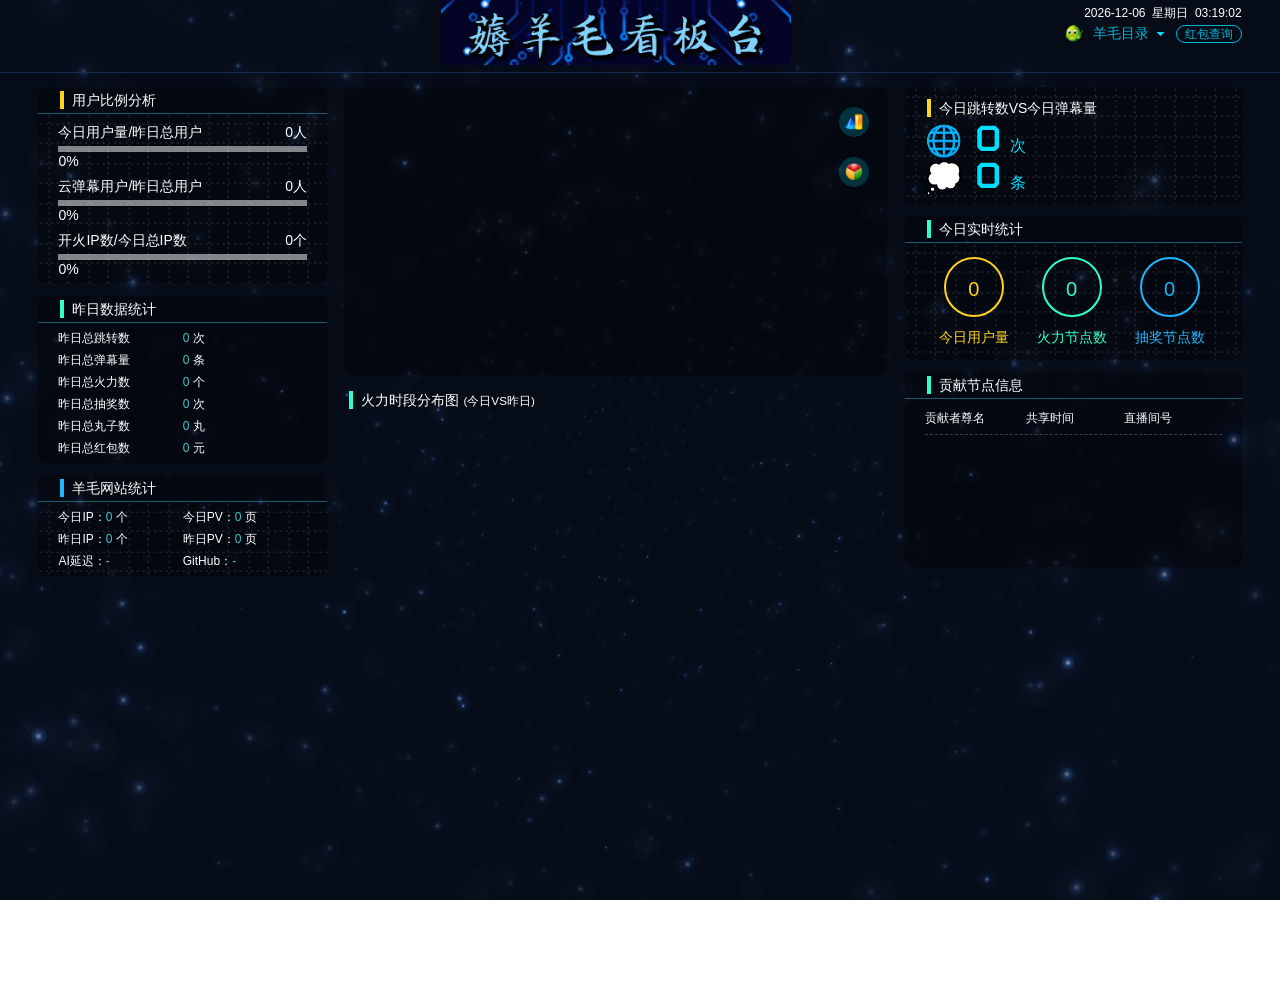
==== commit 30fb2d33: "Add files via upload" ====
--- a/index.html
+++ b/index.html
@@ -31,15 +31,19 @@
 				<div class="right topBar">
 					<div class="topTime">时间加载中...</div>
 					<div class="clearfix">
-						<a href="https://lvlanxing.coding.me/pop/" target="_blank" class="signOut fr">火力节点(国内版)</a>
+						<a href="https://kefu.douyu.com/nx/prize.html?prizeType=firepower#/" target="_blank" class="signOut fr">红包查询</a>
 						<div class="company fr">
 							<h3>羊毛目录</h3>
 							<div class="dropdown">
         						<a href="https://popzoo.github.io/zoo/" target="_blank">时光轴</a>
         						<a href="https://popzoo.github.io/barrage/" target="_blank">云弹幕</a>
-        						<a href="https://popzoo.github.io/pop/fireroom.html" target="_blank">火力房</a>
-        						<a href="https://popzoo.github.io/pop/giftshow.html" target="_blank">礼物秀</a>
-        						<a href="https://popzoo.github.io/pop/motorcade.html" target="_blank">车队展</a>
+        						<!-- <a href="https://popzoo.github.io/pop/fireroom.html" target="_blank">火力房</a> -->
+        						<a href="https://lvlanxing.coding.me/pop/" target="_blank">火力房-国内</a>
+        						<a href="https://popzoo.github.io/pop/firenode.html" target="_blank">火力房-国际</a>
+        						<!-- <a href="https://popzoo.github.io/pop/giftshow.html" target="_blank">礼物秀</a> -->
+        						<a href="https://lvlanxing.coding.me/pop/giftshow.html" target="_blank">礼物秀</a>
+        						<!-- <a href="https://popzoo.github.io/pop/motorcade.html" target="_blank">车队展</a> -->
+        						<a href="https://lvlanxing.coding.me/pop/motorcade.html" target="_blank">车队展</a>
         						<a href="https://github.com/wolf-scream/FirePowerSeek" target="_blank">GitHub</a>
         						<a href="https://greasyfork.org/zh-CN/scripts/389379" target="_blank">GreaseFork</a>
 							</div>
@@ -280,19 +284,19 @@
 		<script type="text/javascript">var cnzz_protocol = (("https:" == document.location.protocol) ? "https://" : "http://");document.write(unescape("%3Cspan id='cnzz_stat_icon_1278032070'%3E%3C/span%3E%3Cscript src='" + cnzz_protocol + "v1.cnzz.com/z_stat.php%3Fid%3D1278032070%26online%3D1%26show%3Dline' type='text/javascript'%3E%3C/script%3E"));</script>
 	</div>
 </body>
-<!-- <script type="text/javascript" src="js/bg.js"></script>
+<script type="text/javascript" src="js/bg.js"></script>
 <script type="text/javascript" src="js/cos-js-sdk-v5.min.js"></script>
-<script type="text/javascript" src="js/scanboard.js"></script>
 <script type="text/javascript" src="js/secScanBoard.js"></script>
+<!-- <script type="text/javascript" src="js/scanboard.js"></script> -->
 <script type="text/javascript" src="js/fontscroll.js"></script>
 <script type="text/javascript" src="js/jquery.animsition.js"></script>
 <script type="text/javascript" src="js/jquery.nicescroll.js"></script>
-<script type="text/javascript" src="js/echarts.min.js"></script> -->
-<script type="text/javascript" src="https://coding.net/u/lvlanxing/p/dataview/git/raw/master/js/bg.js"></script>
+<script type="text/javascript" src="js/echarts.min.js"></script>
+<!-- <script type="text/javascript" src="https://coding.net/u/lvlanxing/p/dataview/git/raw/master/js/bg.js"></script>
 <script type="text/javascript" src="https://coding.net/u/lvlanxing/p/dataview/git/raw/master/js/cos-js-sdk-v5.min.js"></script>
 <script type="text/javascript" src="https://coding.net/u/lvlanxing/p/dataview/git/raw/master/js/secScanBoard.js"></script>
 <script type="text/javascript" src="https://coding.net/u/lvlanxing/p/dataview/git/raw/master/js/fontscroll.js"></script>
 <script type="text/javascript" src="https://coding.net/u/lvlanxing/p/dataview/git/raw/master/js/jquery.animsition.js"></script>
 <script type="text/javascript" src="https://coding.net/u/lvlanxing/p/dataview/git/raw/master/js/jquery.nicescroll.js"></script>
-<script type="text/javascript" src="https://coding.net/u/lvlanxing/p/dataview/git/raw/master/js/echarts.min.js"></script>
+<script type="text/javascript" src="https://coding.net/u/lvlanxing/p/dataview/git/raw/master/js/echarts.min.js"></script> -->
 </html>
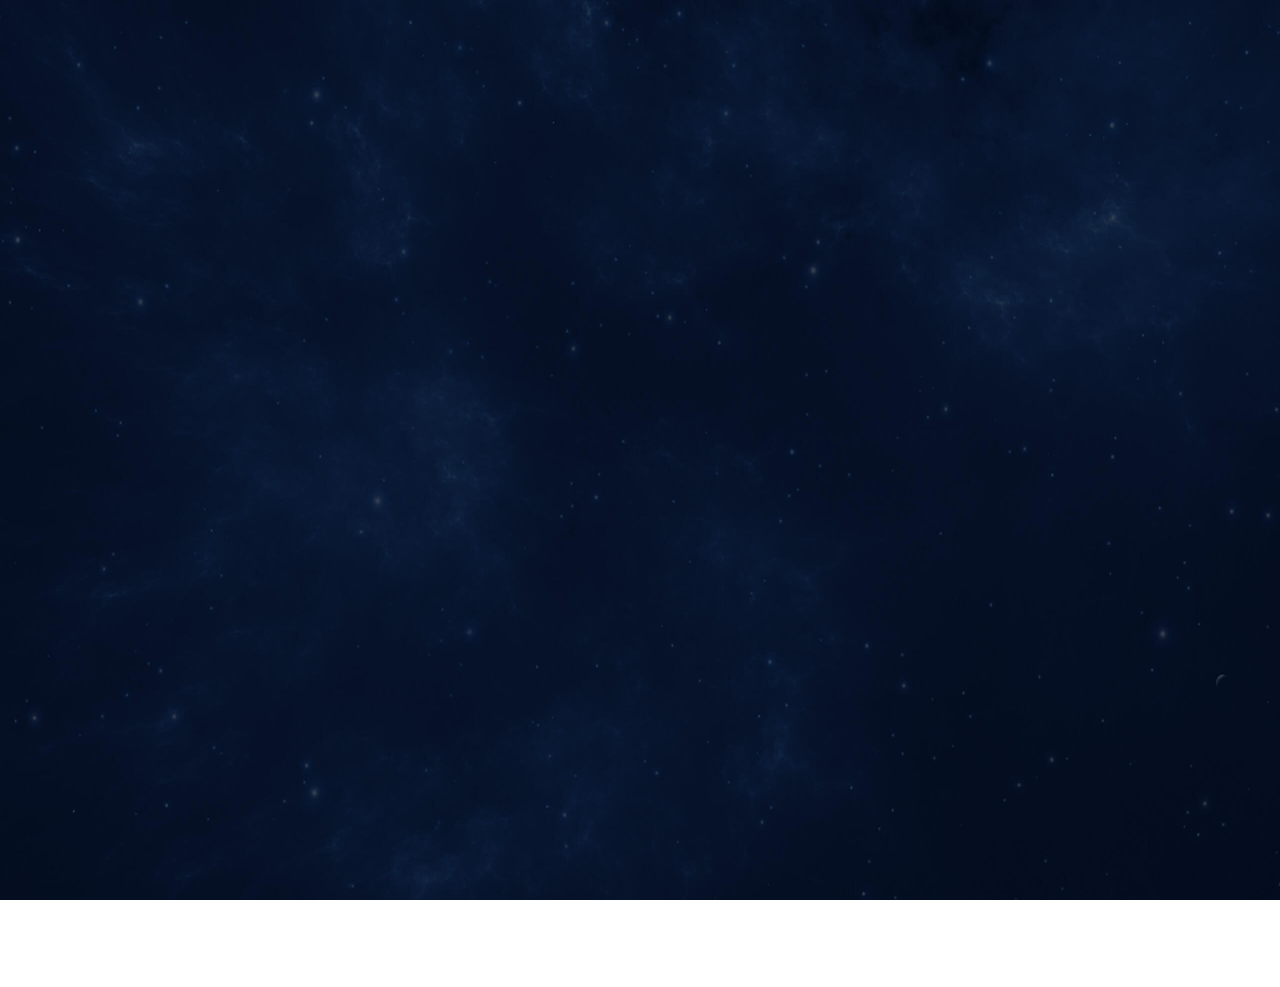
==== commit 3d64005b: "Add files via upload" ====
--- a/index.html
+++ b/index.html
@@ -4,14 +4,16 @@
 <meta http-equiv="Content-Type" content="text/html; charset=utf-8" />
 <meta http-equiv="Access-Control-Allow-Origin" content="*" />
 <meta name="viewport" content="initial-scale=1.0, user-scalable=no, width=device-width">
-<title>薅羊毛BI</title>
+<title>薅羊毛统计</title>
 <link rel="shortcut icon" href="https://rawcdn.githack.com/popzoo/pop/9d4121eed5cbb035e55203b8a9e56a73dcf2e6bf/images/favicon.ico"> 
 <link rel="stylesheet" type="text/css" href="css/reset.css" />
 <link rel="stylesheet" type="text/css" href="css/scanboard.css" />
 <link rel="stylesheet" type="text/css" href="css/animsition.css" />
 <link rel="stylesheet" type="text/css" href="css/jquery.shCircleLoader.css" />
-<script type="text/javascript" src="js/jquery.min.js"></script>
-<script type="text/javascript" src="js/jquery.shCircleLoader-min.js"></script>
+<!-- <script type="text/javascript" src="js/jquery.min.js"></script>
+<script type="text/javascript" src="js/jquery.shCircleLoader-min.js"></script> -->
+<script type="text/javascript" src="https://lvlanxing.coding.net/p/dataview/d/dataview/git/raw/master/js/jquery.min.js"></script>
+<script type="text/javascript" src="https://lvlanxing.coding.net/p/dataview/d/dataview/git/raw/master/js/jquery.shCircleLoader-min.js"></script>
 </head>
 <body>
 	<div id="loader"></div>
@@ -284,19 +286,18 @@
 		<script type="text/javascript">var cnzz_protocol = (("https:" == document.location.protocol) ? "https://" : "http://");document.write(unescape("%3Cspan id='cnzz_stat_icon_1278032070'%3E%3C/span%3E%3Cscript src='" + cnzz_protocol + "v1.cnzz.com/z_stat.php%3Fid%3D1278032070%26online%3D1%26show%3Dline' type='text/javascript'%3E%3C/script%3E"));</script>
 	</div>
 </body>
-<script type="text/javascript" src="js/bg.js"></script>
+<!-- <script type="text/javascript" src="js/bg.js"></script>
 <script type="text/javascript" src="js/cos-js-sdk-v5.min.js"></script>
 <script type="text/javascript" src="js/secScanBoard.js"></script>
-<!-- <script type="text/javascript" src="js/scanboard.js"></script> -->
 <script type="text/javascript" src="js/fontscroll.js"></script>
 <script type="text/javascript" src="js/jquery.animsition.js"></script>
 <script type="text/javascript" src="js/jquery.nicescroll.js"></script>
-<script type="text/javascript" src="js/echarts.min.js"></script>
-<!-- <script type="text/javascript" src="https://coding.net/u/lvlanxing/p/dataview/git/raw/master/js/bg.js"></script>
-<script type="text/javascript" src="https://coding.net/u/lvlanxing/p/dataview/git/raw/master/js/cos-js-sdk-v5.min.js"></script>
-<script type="text/javascript" src="https://coding.net/u/lvlanxing/p/dataview/git/raw/master/js/secScanBoard.js"></script>
-<script type="text/javascript" src="https://coding.net/u/lvlanxing/p/dataview/git/raw/master/js/fontscroll.js"></script>
-<script type="text/javascript" src="https://coding.net/u/lvlanxing/p/dataview/git/raw/master/js/jquery.animsition.js"></script>
-<script type="text/javascript" src="https://coding.net/u/lvlanxing/p/dataview/git/raw/master/js/jquery.nicescroll.js"></script>
-<script type="text/javascript" src="https://coding.net/u/lvlanxing/p/dataview/git/raw/master/js/echarts.min.js"></script> -->
+<script type="text/javascript" src="js/echarts.min.js"></script> -->
+<script type="text/javascript" src="https://lvlanxing.coding.net/p/dataview/d/dataview/git/raw/master/js/bg.js"></script>
+<script type="text/javascript" src="https://lvlanxing.coding.net/p/dataview/d/dataview/git/raw/master/js/cos-js-sdk-v5.min.js"></script>
+<script type="text/javascript" src="https://lvlanxing.coding.net/p/dataview/d/dataview/git/raw/master/js/secScanBoard.js"></script>
+<script type="text/javascript" src="https://lvlanxing.coding.net/p/dataview/d/dataview/git/raw/master/js/fontscroll.js"></script>
+<script type="text/javascript" src="https://lvlanxing.coding.net/p/dataview/d/dataview/git/raw/master/js/jquery.animsition.js"></script>
+<script type="text/javascript" src="https://lvlanxing.coding.net/p/dataview/d/dataview/git/raw/master/js/jquery.nicescroll.js"></script>
+<script type="text/javascript" src="https://lvlanxing.coding.net/p/dataview/d/dataview/git/raw/master/js/echarts.min.js"></script>
 </html>
